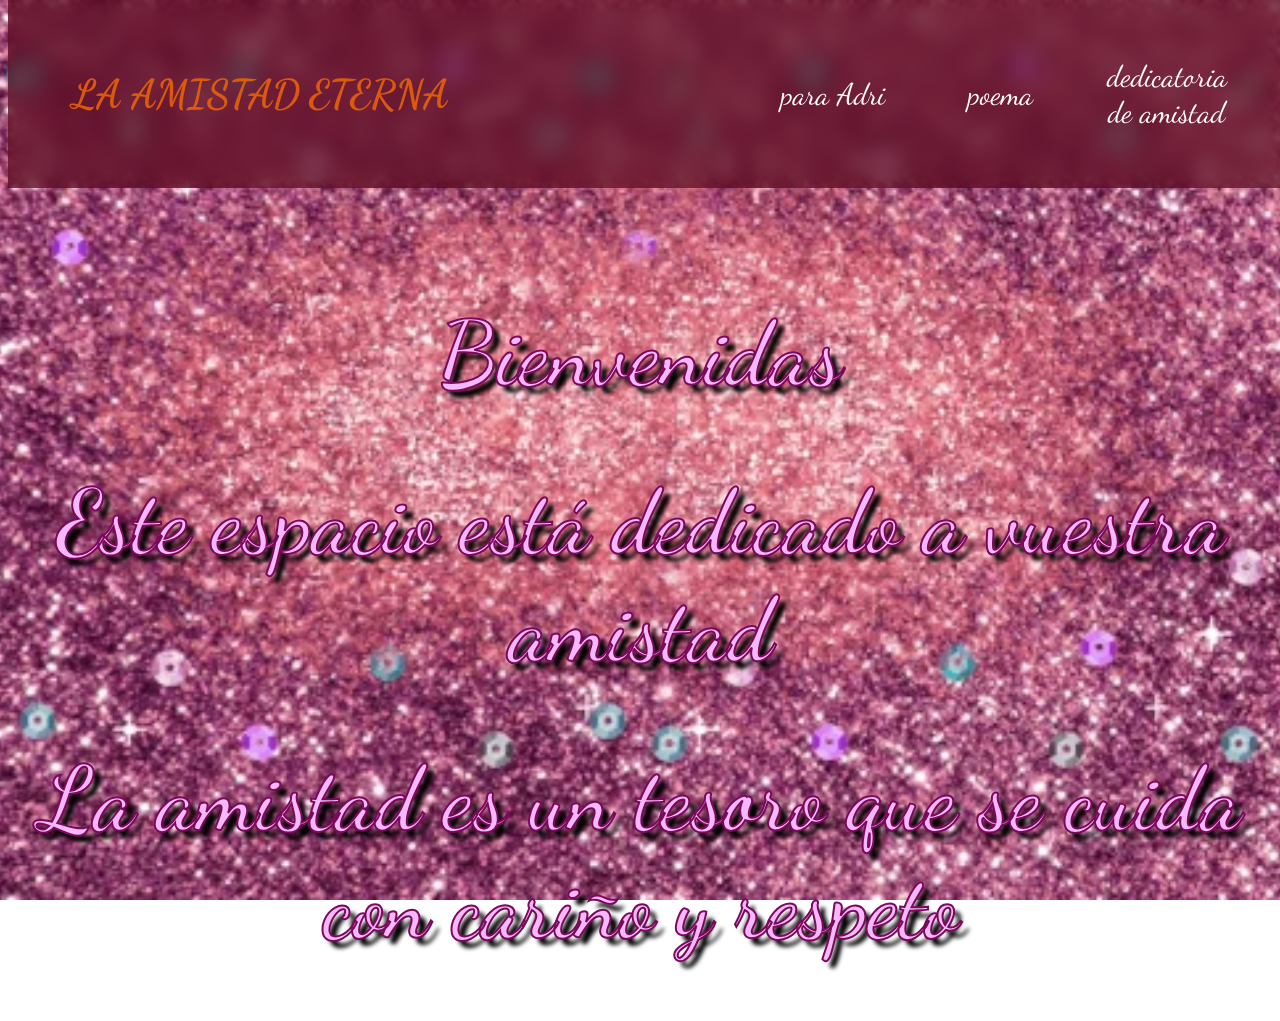
==== index.html @ e864c72a "Add initial HTML structure and CSS styles for the "Dedicatorias" project" ====
<!DOCTYPE html>
<html lang="en">
<head>
    <meta charset="UTF-8">
    <meta name="viewport" content="width=device-width, initial-scale=1.0">
    <link rel="stylesheet" href="estilos/estilo1.css">

    <link rel="preconnect" href="https://fonts.googleapis.com">
    <link rel="preconnect" href="https://fonts.gstatic.com" crossorigin>
    <link href="https://fonts.googleapis.com/css2?family=Dancing+Script:wght@400..700&display=swap" rel="stylesheet">

    <title>LA AMISTAD ETERNA</title>
</head>
<body>
    <header>
    <div class="barra">
        <div class="amigas" >
            LA AMISTAD ETERNA
        </div>
        <NAV>
            <ul id="lista" class="listarvinculos"> 
                <li><a href="para-Adri.html" >
                    <span>para Adri</span>
                </a></li>
                <li><a href="poema.html" >
                    <span>poema</span>
                </a></li>
                <li><a href="dedicatoria-de-amistad.html" >
                    <span>dedicatoria de amistad</span>
                </a></li>
            </ul>
    </div>
        </NAV>
</header>
    <main>
        <h1>Bienvenidas</h1>
        <h1>Este espacio está dedicado a vuestra amistad</h1>
        <h1>La amistad es un tesoro que se cuida con cariño y respeto</h1>
    </main>
</body>
</html>
---- estilos/estilo1.css ----
header{
    width: 100%; 
    position: fixed;
    top:0;
    z-index: 999; 
    background: rgba(84, 3, 23, 0.7); 
    backdrop-filter: blur(10px);
}
.barra{
    width: 90%;
    margin:auto;
    display: flex; 
    align-items: center;
    justify-content: space-between;
    padding: 18px 0; 

}
.amigas{
    font-family: 'Dancing Script', cursive;
    font-size: 40px;
    font-weight: 900;
    color:rgba(232, 97, 8, 0.897)
}
.listarvinculos{
    display: flex;
    list-style: none;
    max-width: 500px;
    width: 100%;
}
.listarvinculos li{
    flex:1;
    display: flex;
}

.listarvinculos a{
    text-decoration: none;
    color: white;
    font-size: 16px;
    position: relative;
    padding: 10px;
    display:flex;
    width: 100%;
    justify-content: center;
    align-items: center;
    transition: all;
    font-size: 30px;
    text-align: center;
}

.listarvinculos a:hover{
    background-color: blueviolet;
    border-radius: 10px;
}

body{
    background-image: 
    url("../imagenes/adriana.gif");
    background-size:cover;
    background-position: center;
    background-attachment: fixed;
    background-repeat: no-repeat;
    font-family: 'Dancing Script', cursive;
    font-size: 30px;
    color: rgb(238, 16, 153);
}
main {
    margin-top: 300px; 
    text-align: center;
    text-shadow: 7px 7px 4px black;
}
h1 {
    color: rgb(246, 184, 251);
    font-size: 90px;
    text-align: center;
    text-shadow: 7px 7px 4px black;
    margin-top: 30px;
    -webkit-text-stroke: 2px rgb(123, 10, 90);
}
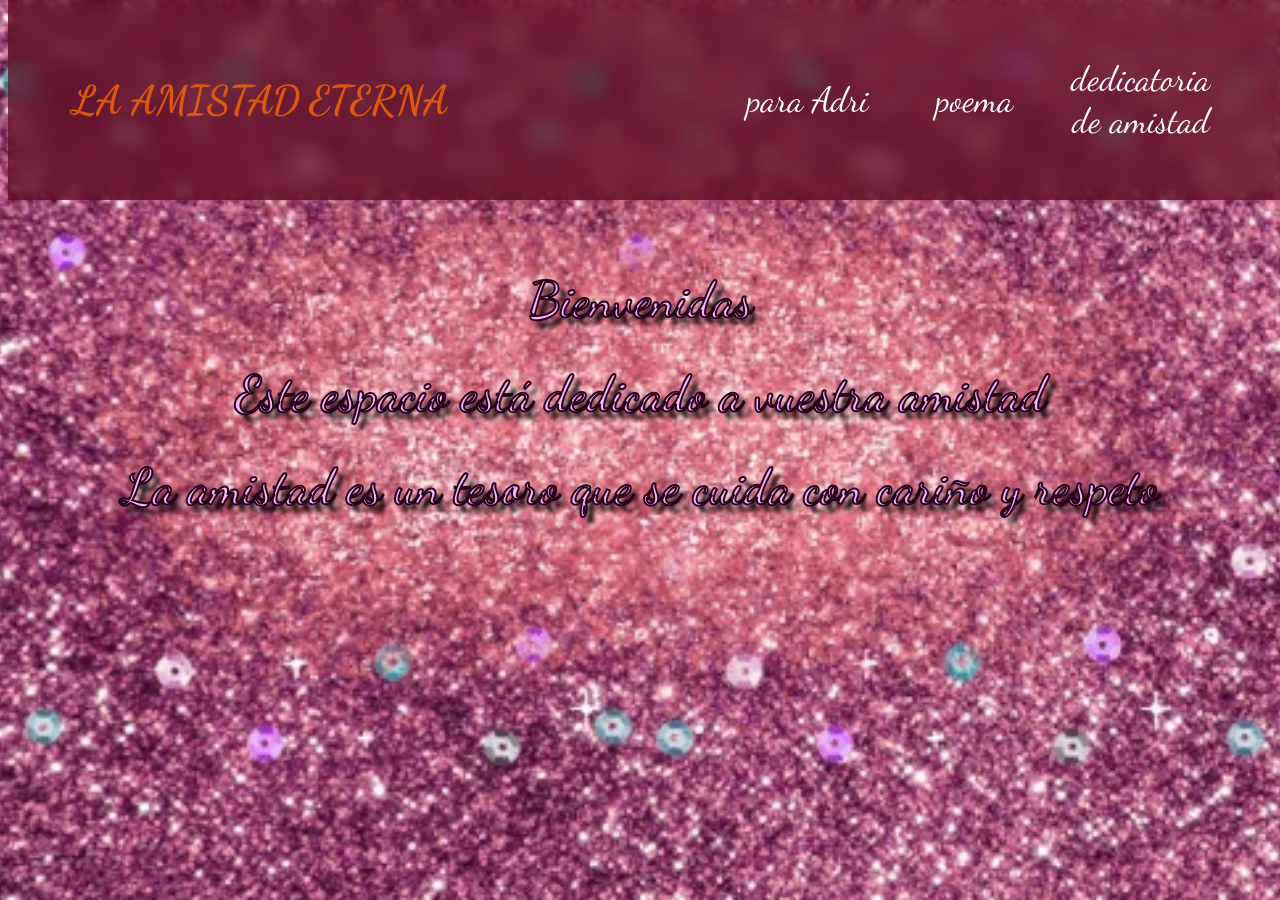
==== commit 4a6c7a54: "commit" ====
--- a/index.html
+++ b/index.html
@@ -10,6 +10,7 @@
     <link href="https://fonts.googleapis.com/css2?family=Dancing+Script:wght@400..700&display=swap" rel="stylesheet">
 
     <title>LA AMISTAD ETERNA</title>
+    <meta name="viewport" content="width=device-width, initial-scale=1.0">
 </head>
 <body>
     <header>
--- a/estilos/estilo1.css
+++ b/estilos/estilo1.css
@@ -35,7 +35,7 @@
 .listarvinculos a{
     text-decoration: none;
     color: white;
-    font-size: 16px;
+    font-size: 35px;
     position: relative;
     padding: 10px;
     display:flex;
@@ -43,7 +43,6 @@
     justify-content: center;
     align-items: center;
     transition: all;
-    font-size: 30px;
     text-align: center;
 }
 
@@ -64,16 +63,16 @@
     color: rgb(238, 16, 153);
 }
 main {
-    margin-top: 300px; 
+    margin-top: 270px; 
     text-align: center;
     text-shadow: 7px 7px 4px black;
 }
 h1 {
     color: rgb(246, 184, 251);
-    font-size: 90px;
+    font-size: 50px;
     text-align: center;
     text-shadow: 7px 7px 4px black;
     margin-top: 30px;
-    -webkit-text-stroke: 2px rgb(123, 10, 90);
+    -webkit-text-stroke: 2px rgb(39, 2, 28);
 }
 
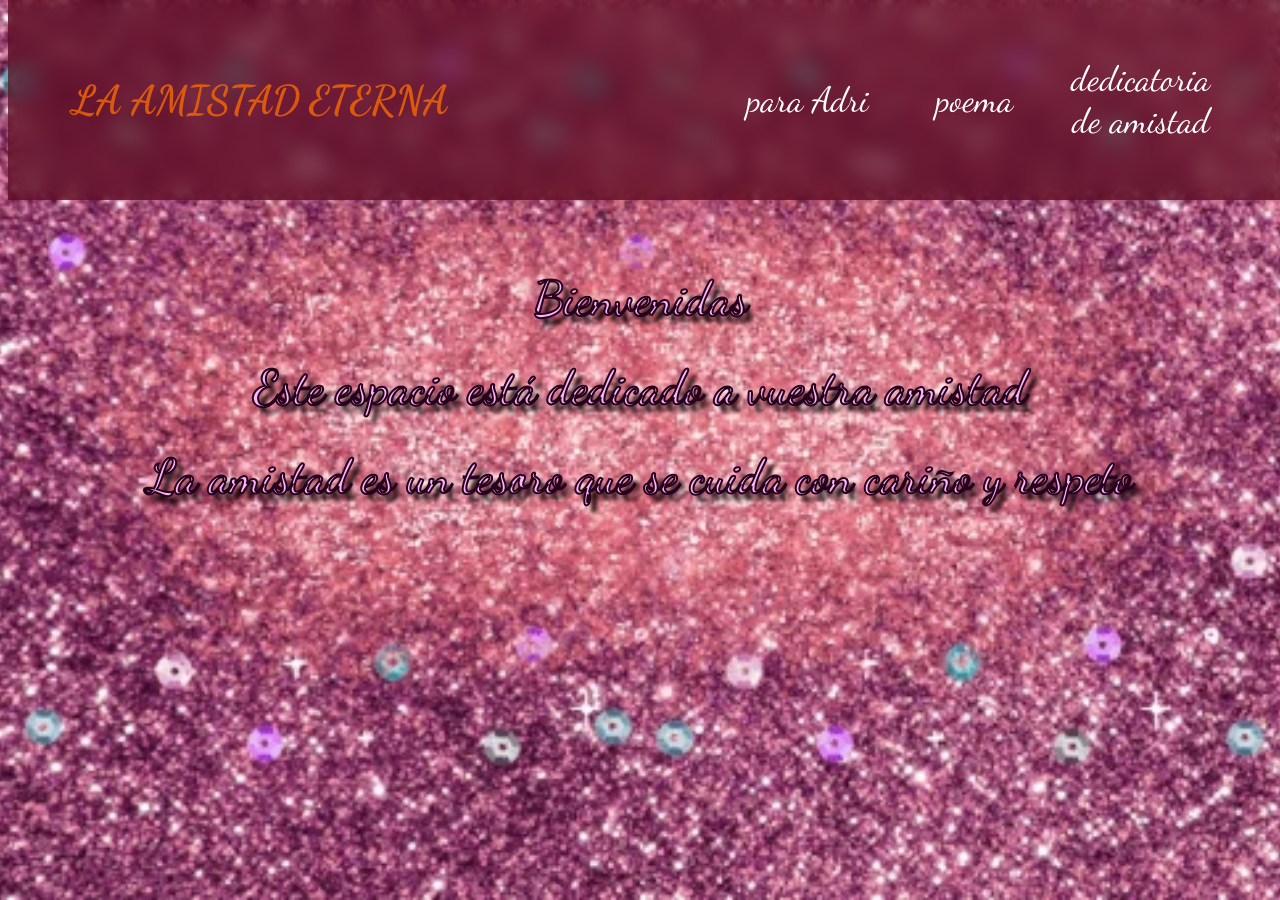
==== commit 56e9ab3a: "commit" ====
--- a/index.html
+++ b/index.html
@@ -10,7 +10,6 @@
     <link href="https://fonts.googleapis.com/css2?family=Dancing+Script:wght@400..700&display=swap" rel="stylesheet">
 
     <title>LA AMISTAD ETERNA</title>
-    <meta name="viewport" content="width=device-width, initial-scale=1.0">
 </head>
 <body>
     <header>
@@ -18,6 +17,8 @@
         <div class="amigas" >
             LA AMISTAD ETERNA
         </div>
+        <input type="checkbox" id="menu-toggle">
+    <label for="menu-toggle" class="menu-icon">☰</label>
         <NAV>
             <ul id="lista" class="listarvinculos"> 
                 <li><a href="para-Adri.html" >
--- a/estilos/estilo1.css
+++ b/estilos/estilo1.css
@@ -69,10 +69,142 @@
 }
 h1 {
     color: rgb(246, 184, 251);
-    font-size: 50px;
+    font-size: 300%;
     text-align: center;
     text-shadow: 7px 7px 4px black;
     margin-top: 30px;
     -webkit-text-stroke: 2px rgb(39, 2, 28);
 }
 
+/* Para pantallas grandes (PCs) */
+@media (min-width: 1024px) {
+    h1, h2 {
+        font-size: 3rem;
+    }
+    p {
+        font-size: 1.5rem;
+        width: 60%;
+    }
+}
+
+/* Para tablets */
+@media (max-width: 1023px) and (min-width: 600px) {
+    h1, h2 {
+        font-size: 2.5rem;
+    }
+    p {
+        font-size: 1.3rem;
+        width: 80%;
+    }
+}
+
+/* Para móviles */
+@media (max-width: 599px) {
+    header {
+        flex-direction: column;
+        text-align: center;
+    }
+    .listarvinculos {
+        flex-direction: column;
+        max-width: 100%;
+    }
+    h1, h2 {
+        font-size: 2rem;
+    }
+    p {
+        font-size: 1.1rem;
+        width: 100%;
+        margin-left: 0;
+    }
+}
+/* Ocultamos el checkbox */
+#menu-toggle {
+  display: none;
+}
+
+/* Ícono hamburguesa */
+.menu-icon {
+  display: none;
+  font-size: 40px;
+  cursor: pointer;
+  color: white;
+}
+
+/* Estilo normal en PC */
+.listarvinculos {
+  display: flex;
+  list-style: none;
+}
+
+/* En móviles */
+@media (max-width: 768px) {
+  .menu-icon {
+    display: block;
+  }
+
+  .listarvinculos {
+    display: none;
+    flex-direction: column;
+    background: rgba(84, 3, 23, 0.9);
+    position: absolute;
+    top: 70px;
+    right: 0;
+    width: 100%;
+    text-align: center;
+  }
+
+  .listarvinculos li {
+    margin: 15px 0;
+  }
+
+  /* Cuando el checkbox está marcado, mostramos el menú */
+  #menu-toggle:checked ~ nav .listarvinculos {
+    display: flex;
+  }
+}
+/* Ajustes específicos para móviles */
+@media (max-width: 599px) {
+    body {
+        background-attachment: scroll; /* evita problemas en móviles */
+        font-size: 1rem;
+        padding: 10px;
+    }
+
+    main {
+        margin-top: 120px; /* reduce espacio para que no quede muy abajo */
+    }
+
+    h2 {
+        font-size: 2rem;
+        text-align: center;
+        margin-left: 0;
+    }
+
+    p {
+        font-size: 1.2rem;
+        width: 100%;
+        margin-left: 0;
+        text-align: center;
+    }
+}
+
+/* Animación suave para el menú hamburguesa */
+@media (max-width: 768px) {
+  .listarvinculos {
+    display: none;
+    flex-direction: column;
+    background: rgba(84, 3, 23, 0.9);
+    position: absolute;
+    top: 70px;
+    right: 0;
+    width: 100%;
+    text-align: center;
+    transform: translateX(100%);
+    transition: transform 0.3s ease-in-out;
+  }
+
+  #menu-toggle:checked ~ nav .listarvinculos {
+    display: flex;
+    transform: translateX(0);
+  }
+}
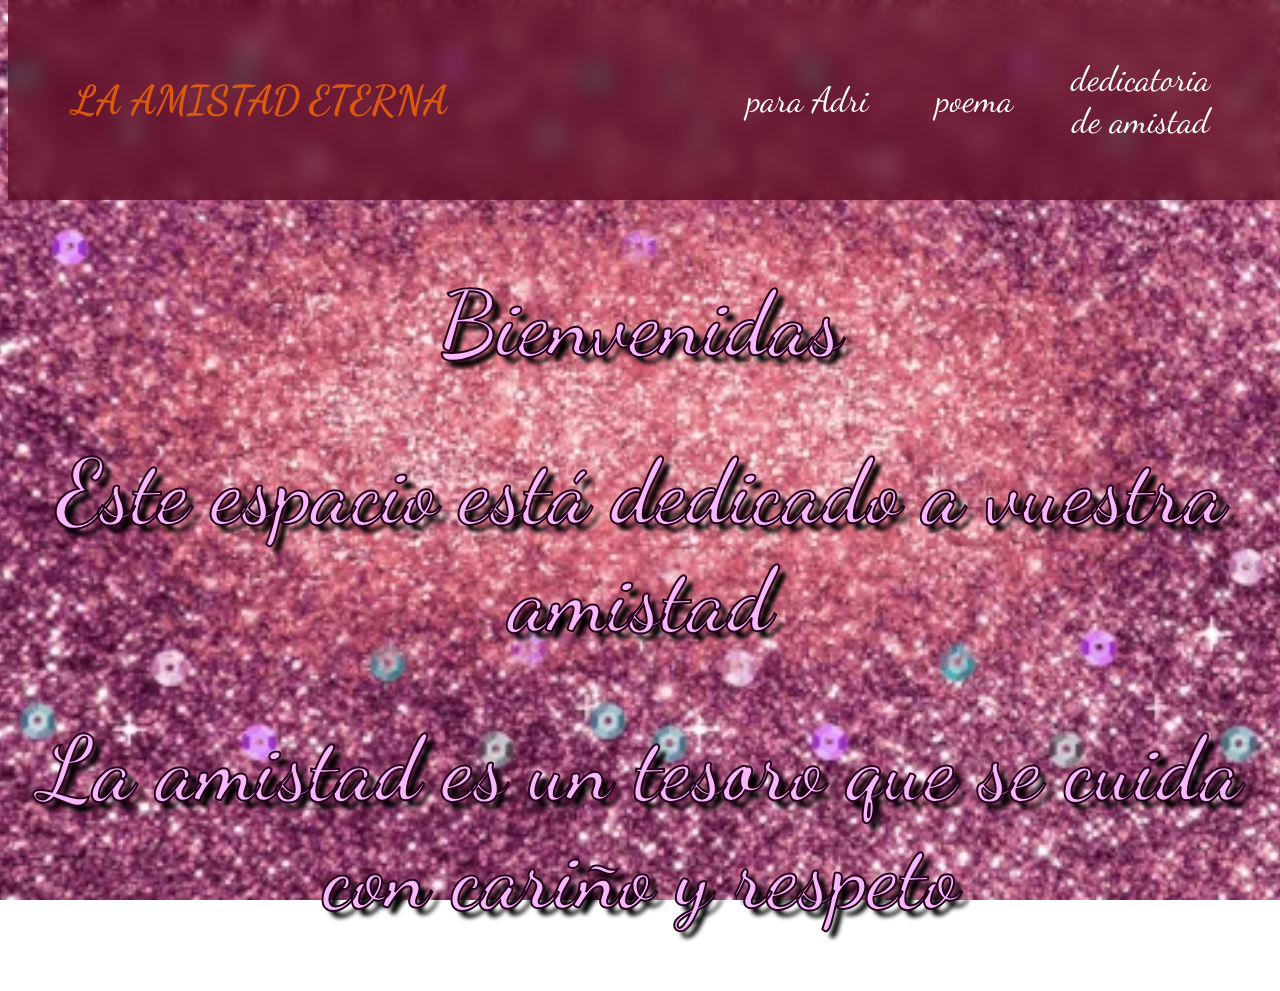
==== commit a57bf4c7: "commit" ====
--- a/index.html
+++ b/index.html
@@ -17,8 +17,6 @@
         <div class="amigas" >
             LA AMISTAD ETERNA
         </div>
-        <input type="checkbox" id="menu-toggle">
-    <label for="menu-toggle" class="menu-icon">☰</label>
         <NAV>
             <ul id="lista" class="listarvinculos"> 
                 <li><a href="para-Adri.html" >
--- a/estilos/estilo1.css
+++ b/estilos/estilo1.css
@@ -76,135 +76,3 @@
     -webkit-text-stroke: 2px rgb(39, 2, 28);
 }
 
-/* Para pantallas grandes (PCs) */
-@media (min-width: 1024px) {
-    h1, h2 {
-        font-size: 3rem;
-    }
-    p {
-        font-size: 1.5rem;
-        width: 60%;
-    }
-}
-
-/* Para tablets */
-@media (max-width: 1023px) and (min-width: 600px) {
-    h1, h2 {
-        font-size: 2.5rem;
-    }
-    p {
-        font-size: 1.3rem;
-        width: 80%;
-    }
-}
-
-/* Para móviles */
-@media (max-width: 599px) {
-    header {
-        flex-direction: column;
-        text-align: center;
-    }
-    .listarvinculos {
-        flex-direction: column;
-        max-width: 100%;
-    }
-    h1, h2 {
-        font-size: 2rem;
-    }
-    p {
-        font-size: 1.1rem;
-        width: 100%;
-        margin-left: 0;
-    }
-}
-/* Ocultamos el checkbox */
-#menu-toggle {
-  display: none;
-}
-
-/* Ícono hamburguesa */
-.menu-icon {
-  display: none;
-  font-size: 40px;
-  cursor: pointer;
-  color: white;
-}
-
-/* Estilo normal en PC */
-.listarvinculos {
-  display: flex;
-  list-style: none;
-}
-
-/* En móviles */
-@media (max-width: 768px) {
-  .menu-icon {
-    display: block;
-  }
-
-  .listarvinculos {
-    display: none;
-    flex-direction: column;
-    background: rgba(84, 3, 23, 0.9);
-    position: absolute;
-    top: 70px;
-    right: 0;
-    width: 100%;
-    text-align: center;
-  }
-
-  .listarvinculos li {
-    margin: 15px 0;
-  }
-
-  /* Cuando el checkbox está marcado, mostramos el menú */
-  #menu-toggle:checked ~ nav .listarvinculos {
-    display: flex;
-  }
-}
-/* Ajustes específicos para móviles */
-@media (max-width: 599px) {
-    body {
-        background-attachment: scroll; /* evita problemas en móviles */
-        font-size: 1rem;
-        padding: 10px;
-    }
-
-    main {
-        margin-top: 120px; /* reduce espacio para que no quede muy abajo */
-    }
-
-    h2 {
-        font-size: 2rem;
-        text-align: center;
-        margin-left: 0;
-    }
-
-    p {
-        font-size: 1.2rem;
-        width: 100%;
-        margin-left: 0;
-        text-align: center;
-    }
-}
-
-/* Animación suave para el menú hamburguesa */
-@media (max-width: 768px) {
-  .listarvinculos {
-    display: none;
-    flex-direction: column;
-    background: rgba(84, 3, 23, 0.9);
-    position: absolute;
-    top: 70px;
-    right: 0;
-    width: 100%;
-    text-align: center;
-    transform: translateX(100%);
-    transition: transform 0.3s ease-in-out;
-  }
-
-  #menu-toggle:checked ~ nav .listarvinculos {
-    display: flex;
-    transform: translateX(0);
-  }
-}
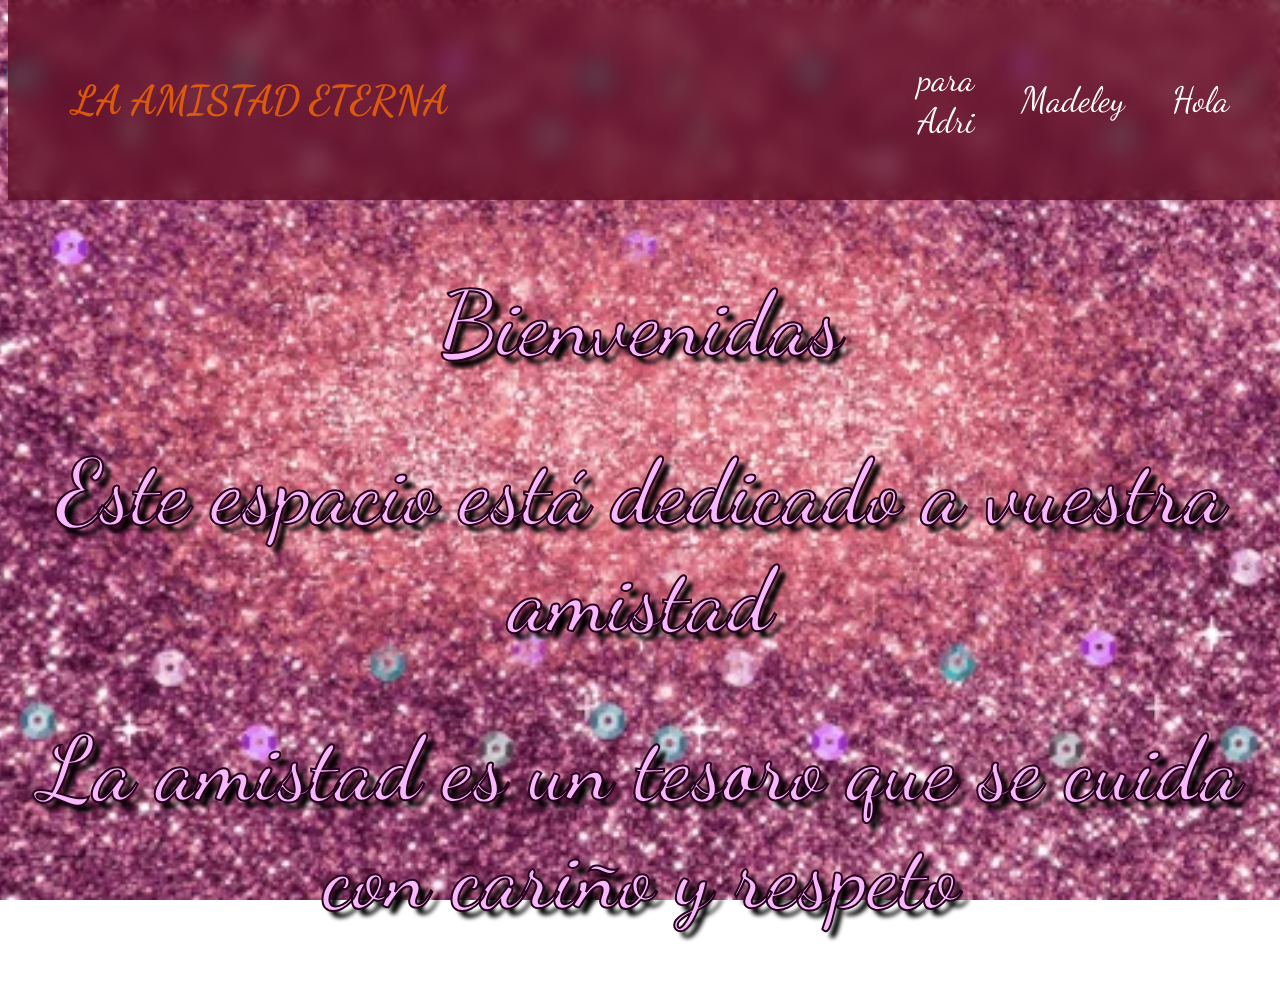
==== commit 7883f88e: "commit" ====
--- a/index.html
+++ b/index.html
@@ -19,14 +19,14 @@
         </div>
         <NAV>
             <ul id="lista" class="listarvinculos"> 
-                <li><a href="para-Adri.html" >
+                <li><a href="Adri.html" >
                     <span>para Adri</span>
                 </a></li>
-                <li><a href="poema.html" >
-                    <span>poema</span>
+                <li><a href="madeley.html" >
+                    <span>Madeley</span>
                 </a></li>
-                <li><a href="dedicatoria-de-amistad.html" >
-                    <span>dedicatoria de amistad</span>
+                <li><a href="hola.html" >
+                    <span>Hola</span>
                 </a></li>
             </ul>
     </div>
